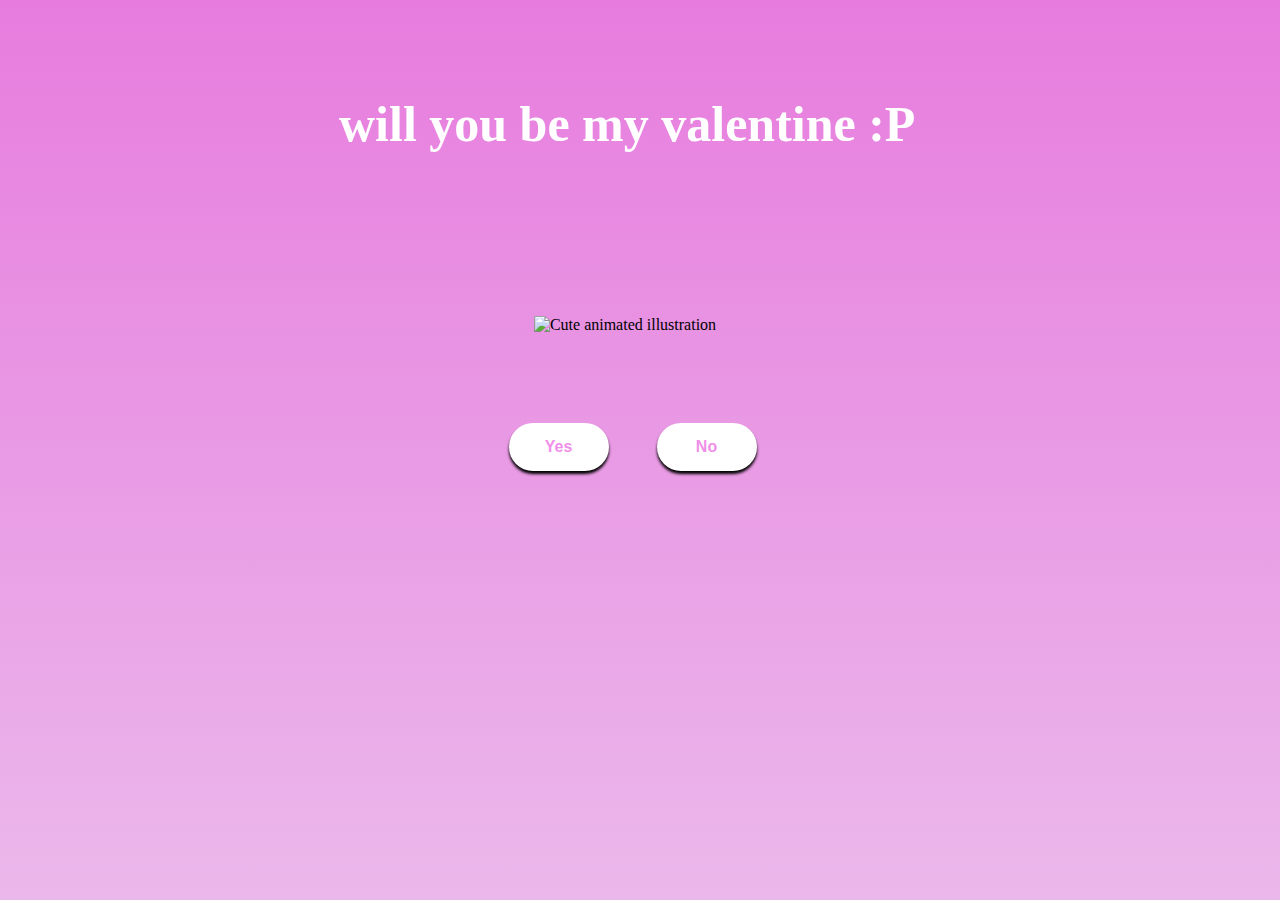
==== index.html @ 2a165844 "working code" ====
<!DOCTYPE html>
<html lang="en">
  <head>
    <link rel="stylesheet" href="style.css" />
  </head>
  <body>
    <div class="container">
      <div>
        <h1 class="header_text" style="color: rgb(255, 255, 255);">will you be my valentine :P</h1>
      </div>
      
      <div class="gif_container">
        <img
          src="https://media.tenor.com/RaSd2b3U5sgAAAAj/peach-goma.gif"
          alt="Cute animated illustration"
        />
      </div>
      <div class="buttons">
        <button class="btn" id="yesButton" onclick="nextPage()" style="background-color: rgb(255, 255, 255); color: rgb(240, 143, 232);">Yes</button>
        <button
          class="btn"
          id="noButton"
          onmouseover="moveButton()"
          onclick="moveButton()"
        style="background-color: rgb(255, 255, 255);color: rgb(240, 143, 232);">
          No
        </button>

        <script>
            var attempts = 0;
          function nextPage() {
            window.location.href = "yes.html";
          }

          function moveButton() {
    var button = document.getElementById("noButton");
    var x =
        Math.random() *
        (window.innerWidth - button.offsetWidth);
    var y =
        Math.random() *
        (window.innerHeight - button.offsetHeight);
    
    // Constrain x and y within the viewport
    x = Math.max(0, Math.min(x, window.innerWidth - button.offsetWidth));
    y = Math.max(0, Math.min(y, window.innerHeight - button.offsetHeight));

    button.style.left = `${x}px`;
    button.style.top = `${y}px`;
    
    attempts++; // Increase attempts count
    document.getElementById("yesButton").style.fontSize = 30 + attempts + "px"; // Increase font size of Yes button
}

        </script>
      </div>
    </div>
  </body>
</html>
---- style.css ----
.container {
    display: flex;
    flex-direction: column;
    justify-content: center;
    align-items: center;
    height: 100vh;
}
body {
    display: flex;
    justify-content: center;
    align-items: center;
    height: 100vh;
    margin: 0; /* Remove default margin */
    padding: 0; /* Remove default padding */
    overflow: hidden; /* Hide scroll bars */
    background: linear-gradient(rgb(231, 124, 222), rgb(235, 184, 235));
  }
  
  #noButton {
    position: absolute;
    margin-left: 150px;
    transition: 0.5s;
    margin-top: 30px;
    /* Set initial position */
    
}

#noButton:hover {
    /* Calculate new position */
    left: calc(50% - 150px); /* Adjust as needed */
    top: calc(50% - 30px); /* Adjust as needed */
}

  
  #yesButton {
    position: absolute;
    margin-right: 150px;
    margin-top: 30px;
  }
  
  .header_text {
    font-family: "Copperplate Gothic";
    font-size: 50px;
    font-weight: bold;
    text-align: center;
    color: #ffffff;
    position: absolute;
    top: 10%; /* Position the header text vertically in the middle of the page */
    left: 49%; /* Position the header text horizontally in the middle of the page */
    transform: translate(-50%, -50%); 
  }
  
  .text {
    font-family: "Copperplate Gothic";
    font-size: 25px;
    font-weight: bold;
    color: white;
    text-align: center;
    margin-top: 20px;
    margin-bottom: 0px;
  }
  
  .buttons {
    display: flex;
    flex-direction: row;
    justify-content: center;
    align-items: center;
    margin-top: 100px;
    margin-left: -15px;
  }
  
  .btn {
    background-color: #ba1ac9;
    color: white;
    font-weight: 600;
    padding: 15px 32px;
    text-align: center;
    display: inline-block;
    font-size: 16px;
    margin: 4px 2px;
    cursor: pointer;
    border: none;
    border-radius: 50px;
    min-width: 100px;
   /* transition: background-color 0.3s ease;*/
    box-shadow: 0 3px 3px black;
  }
  
  .btn:hover {
    background-color: #ffffff;
    color: #017cff;
  }
  
  .gif_container {
    display: flex;
    justify-content: center;
    align-items: center;
    margin-top: -150px; /* Adjust as needed */
    margin-left: -30px;
}

.gif_container img {
    max-width: 100%;
    height: auto;
}

  p {
    color: white;
    margin-left: 50%;
  }
  p a {
    color: rgb(255, 255, 255);
    font-size: 20px;
    font-weight: 600;
    opacity: 0.25;
  }
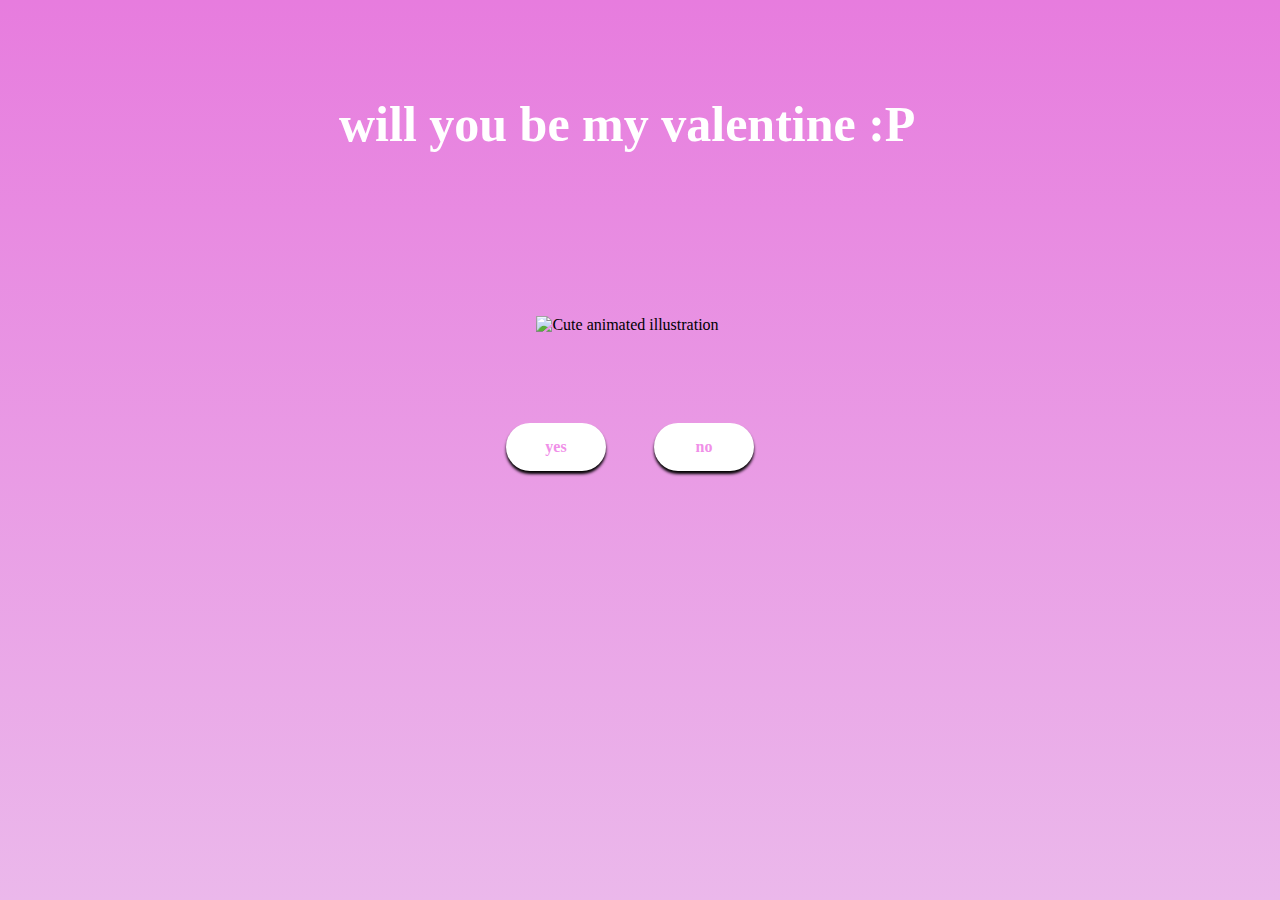
==== commit 984d01e5: "pp" ====
--- a/index.html
+++ b/index.html
@@ -16,14 +16,14 @@
         />
       </div>
       <div class="buttons">
-        <button class="btn" id="yesButton" onclick="nextPage()" style="background-color: rgb(255, 255, 255); color: rgb(240, 143, 232);">Yes</button>
+        <button class="btn" id="yesButton" onclick="nextPage()" style="background-color: rgb(255, 255, 255); color: rgb(240, 143, 232);">yes</button>
         <button
           class="btn"
           id="noButton"
           onmouseover="moveButton()"
           onclick="moveButton()"
         style="background-color: rgb(255, 255, 255);color: rgb(240, 143, 232);">
-          No
+          no
         </button>
 
         <script>
--- a/style.css
+++ b/style.css
@@ -39,7 +39,7 @@
   }
   
   .header_text {
-    font-family: "Copperplate Gothic";
+    font-family: "perpetua", serif;
     font-size: 50px;
     font-weight: bold;
     text-align: center;
@@ -51,7 +51,7 @@
   }
   
   .text {
-    font-family: "Copperplate Gothic";
+    font-family: "perpetua", serif;
     font-size: 25px;
     font-weight: bold;
     color: white;
@@ -66,10 +66,11 @@
     justify-content: center;
     align-items: center;
     margin-top: 100px;
-    margin-left: -15px;
+    margin-left: -20px;
   }
   
   .btn {
+    font-family: "perpetua", serif;
     background-color: #ba1ac9;
     color: white;
     font-weight: 600;
@@ -96,7 +97,7 @@
     justify-content: center;
     align-items: center;
     margin-top: -150px; /* Adjust as needed */
-    margin-left: -30px;
+    margin-left: -25px;
 }
 
 .gif_container img {
